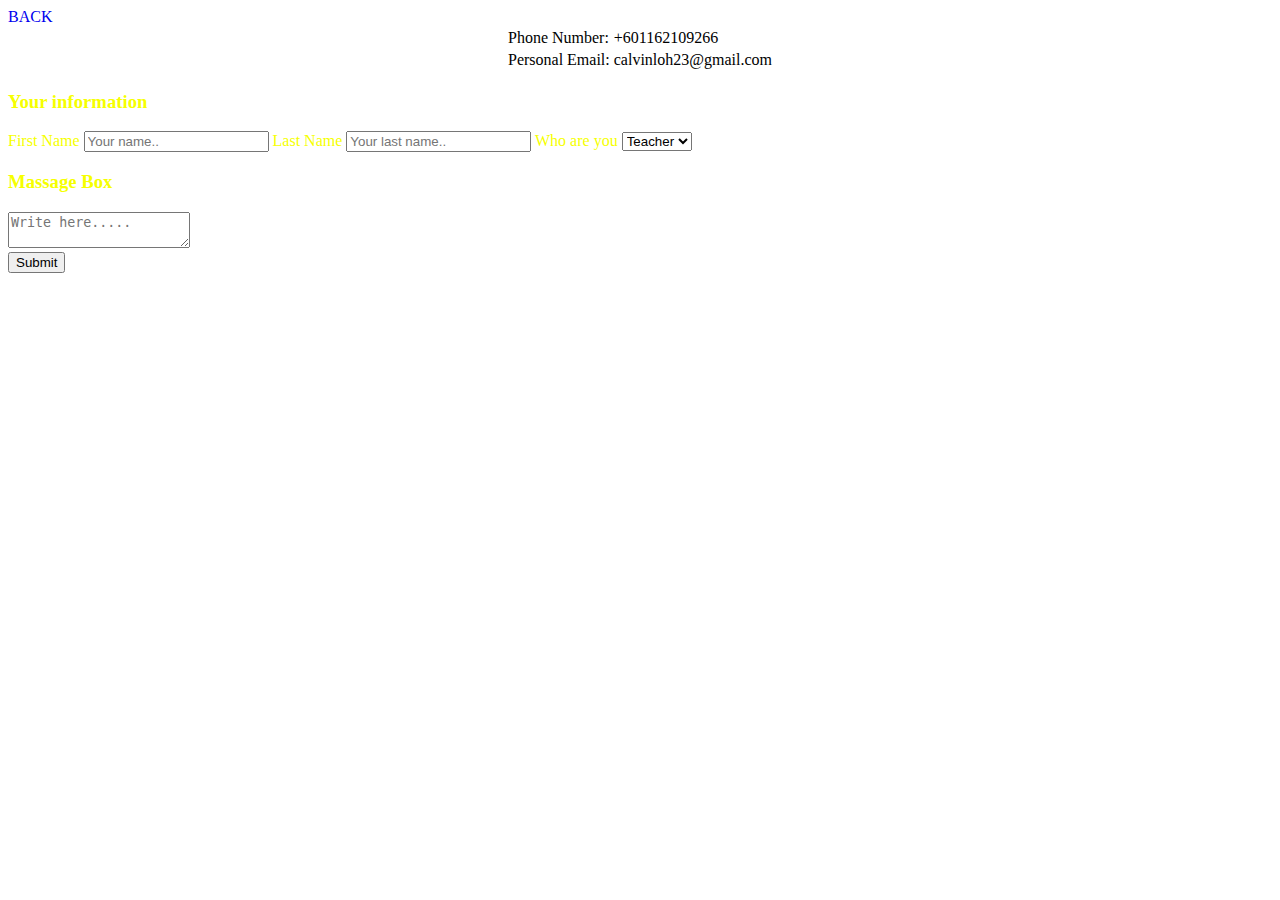
==== ContactAss2.html @ 85d2f87a "Add files via upload" ====
<!DOCTYPE html>
<html lang="en">
<head>
    <meta charset="UTF-8">
    <meta name="viewport" content="width=device-width, initial-scale=1.0">
    <title>Contact Information and Message box</title>
</head>
<link rel="stylesheet" href="CSS/contact.css">

<body>
    <style>
        body{
            background-image:url(image/sunset.gif);
        }
     
    </style>
        
    <div class="back">
        <a href="index2.html" style="text-decoration: none;" >BACK</a>
    </div>
    

    <div class="table1">
        
        <table align="center">
            <tr>
                <div>
                   
                    <td ><div class="phone">Phone Number:</div></td>
                    <td class="toptext">+601162109266</td>
                </div>
             
            </tr>
            <tr>
                <div>
                  
                <td ><div class="email">Personal Email:</div></td>
                <td class="toptext">calvinloh23@gmail.com</td>
                </div>
            </tr>
        </table>
    </body>
    </div>
    <div class="messagetable">
     
            <body>
            
            <h3 style="color: #f6ff00;">Your information</h3>
            
            <div>
              <form >
                
                    <label for="fname" style="color: #f6ff00;">First Name</label>
                    <input type="text" id="fname" name="firstname" placeholder="Your name..">
              
               
                
                <label for="lname" style="color: #f6ff00;">Last Name</label>
                <input type="text" id="lname" name="lastname" placeholder="Your last name..">
                
                <label for="people" style="color: #f6ff00;">Who are you</label>
                <select id="who are you" name="who are you " >
                  <option value="Teacher">Teacher</option>
                  <option value="Student">Student</option>
                </select>
                <div class="mgg">
                    <h3 style="color: #f6ff00;">Massage Box</h3>
                    <textarea placeholder="Write here....."></textarea>
                </div>
              
              
                <input type="submit" value="Submit">
              </form>
            </div>
    </div>

</html>
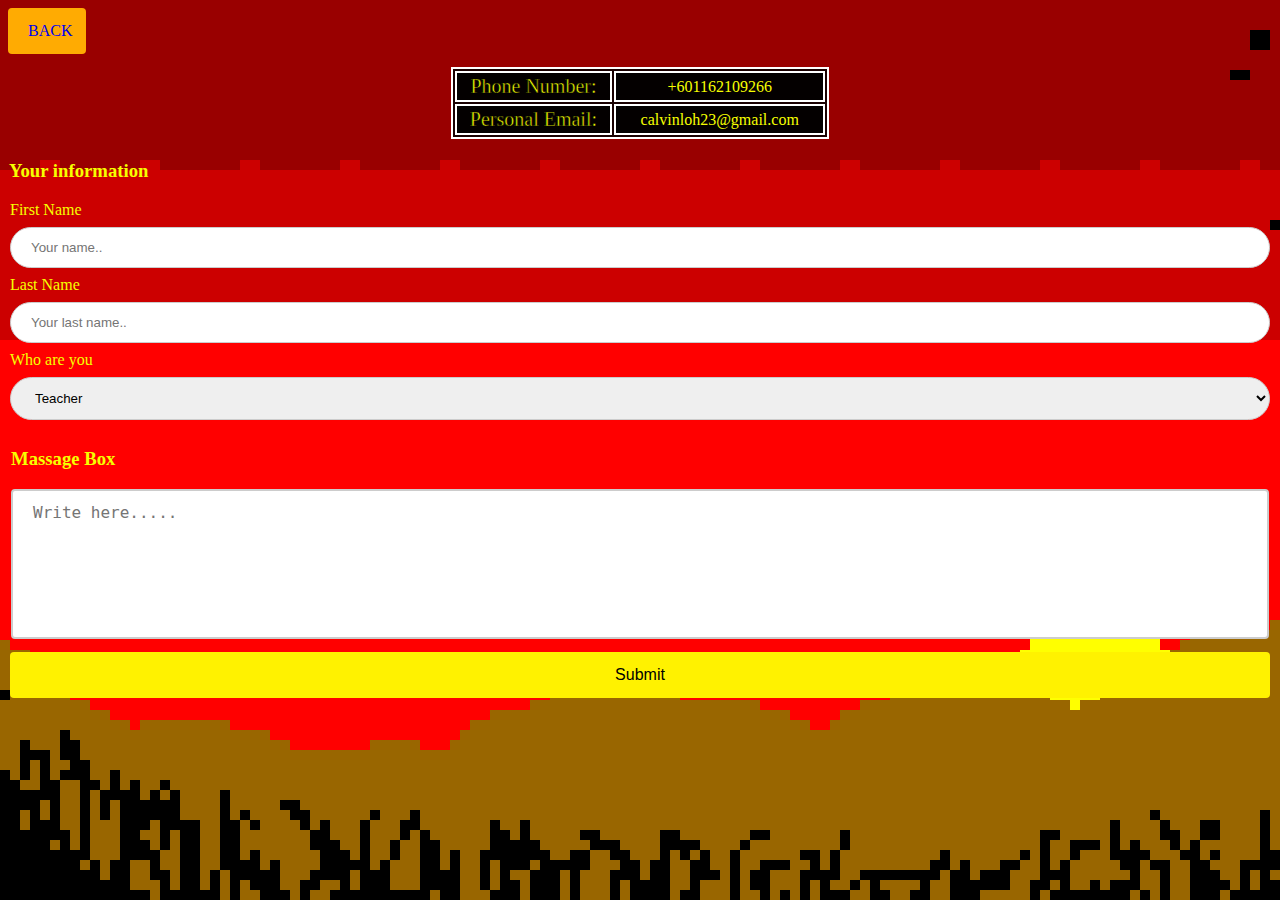
==== commit dee20f1f: "ContactAss2.html" ====
--- a/ContactAss2.html
+++ b/ContactAss2.html
@@ -5,12 +5,12 @@
     <meta name="viewport" content="width=device-width, initial-scale=1.0">
     <title>Contact Information and Message box</title>
 </head>
-<link rel="stylesheet" href="CSS/contact.css">
+<link rel="stylesheet" href="contact.css">
 
 <body>
     <style>
         body{
-            background-image:url(image/sunset.gif);
+            background-image:url(sunset.gif);
         }
      
     </style>
@@ -74,4 +74,4 @@
             </div>
     </div>
 
-</html>+</html>
--- a/contact.css
+++ b/contact.css
@@ -0,0 +1,81 @@
+
+    table, th, td {
+     border: 2px solid;
+     width: 30%;
+     border-color: rgb(255, 255, 255);
+     background-color: #000000d3;
+    }
+    .table1{
+        text-align: center;
+    }
+    .back{
+        width: 3%;
+              background-color: #ffab02;
+              color: white;
+              padding: 14px 20px;
+              margin: 8px 0;
+              border: none;
+              border-radius: 4px;
+              cursor: pointer;
+    }
+    .toptext{
+        color: #f6ff00;
+    }
+    .phone{
+        color: #f6ff00;
+        -webkit-text-stroke-width: 0.5px;
+        -webkit-text-stroke-color: black;
+        font-size: 20px;
+    }
+    .email{
+        color: #f6ff00;
+        -webkit-text-stroke-width: 0.5px;
+        -webkit-text-stroke-color: black;
+        font-size: 20px;
+    }
+    input[type=text], select {
+        width: 100%;
+        padding: 12px 20px;
+        margin: 8px 0;
+        display: inline-block;
+        border: 1px solid #ccc;
+        border-radius: 50px;
+        box-sizing: border-box;
+      }
+
+      textarea{
+          width: 100%;
+          height: 150px;
+          padding: 12px 20px;
+          box-sizing: border-box;
+          border: 2px solid #ccc;
+          border-radius: 4px;
+          background-color: #ffffff;
+          font-size: 16px;
+          resize: none;
+      }
+     
+     
+      input[type=submit] {
+        width: 100%;
+        background-color: #fff200;
+        color: #000000;
+        padding: 14px 20px;
+        margin: 8px 0;
+        border: none;
+        border-radius: 4px;
+        cursor: pointer;
+        font-size: medium;
+        
+      }
+      
+      input[type=submit]:hover {
+        background-color: #ff0404;
+      }
+      
+      div {
+        border-radius: 1px;
+        
+        padding: 1px;
+        
+      }